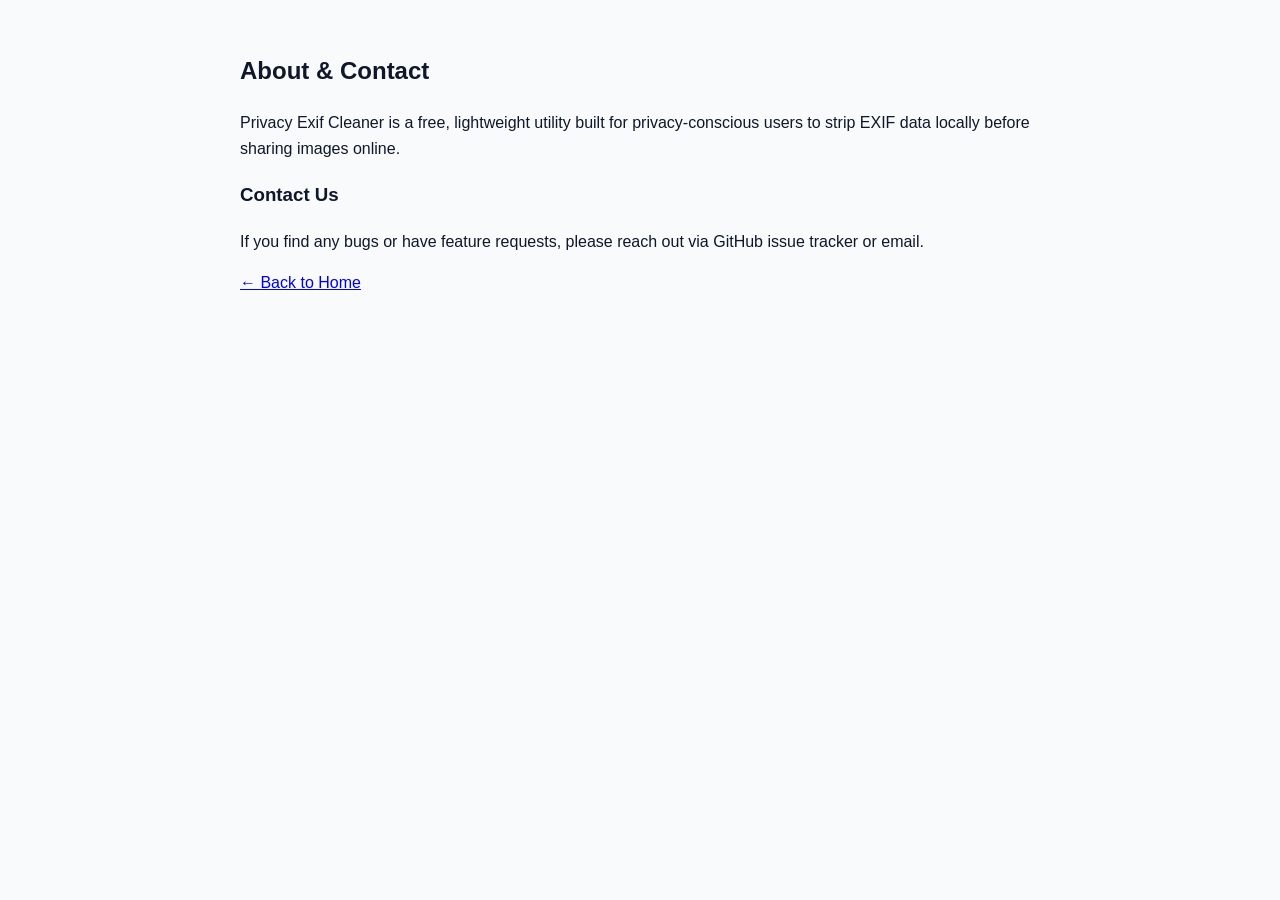
==== about.html @ 70813e0d "Add about.html for project information and contact" ====
<!DOCTYPE html>
<html lang="en">
<head>
  <meta charset="UTF-8">
  <title>About & Contact - Privacy Exif Cleaner</title>
  <link rel="stylesheet" href="style.css">
</head>
<body>
  <main class="container" style="padding-top: 2rem;">
    <h2>About & Contact</h2>
    <p>Privacy Exif Cleaner is a free, lightweight utility built for privacy-conscious users to strip EXIF data locally before sharing images online.</p>
    <h3>Contact Us</h3>
    <p>If you find any bugs or have feature requests, please reach out via GitHub issue tracker or email.</p>
    <p><a href="index.html">← Back to Home</a></p>
  </main>
</body>
</html>
---- style.css ----
:root {
  --primary-color: #2563eb;
  --bg-color: #f8fafc;
  --card-bg: #ffffff;
  --text-color: #0f172a;
  --border-color: #e2e8f0;
}

body {
  font-family: -apple-system, BlinkMacSystemFont, "Segoe UI", Roboto, Helvetica, Arial, sans-serif;
  background-color: var(--bg-color);
  color: var(--text-color);
  margin: 0;
  padding: 0;
  line-height: 1.6;
}

.container {
  max-width: 800px;
  margin: 0 auto;
  padding: 0 1rem;
}

header {
  background: var(--card-bg);
  border-bottom: 1px solid var(--border-color);
  padding: 1rem 0;
}

header h1 {
  font-size: 1.25rem;
  margin: 0;
}

nav a {
  color: #64748b;
  text-decoration: none;
  margin-right: 1rem;
  font-size: 0.9rem;
}

nav a:hover {
  color: var(--primary-color);
}

.hero {
  text-align: center;
  margin: 2rem 0;
}

.drop-zone {
  border: 2px dashed #94a3b8;
  border-radius: 8px;
  padding: 3rem 1rem;
  text-align: center;
  background: var(--card-bg);
  cursor: pointer;
  transition: border-color 0.2s;
}

.drop-zone:hover, .drop-zone.dragover {
  border-color: var(--primary-color);
  background: #eff6ff;
}

.drop-zone span {
  color: var(--primary-color);
  font-weight: bold;
}

.sub-text {
  font-size: 0.85rem;
  color: #64748b;
  margin-top: 0.5rem;
}

.hidden { display: none; }

.file-list {
  display: flex;
  flex-direction: column;
  gap: 1rem;
  margin-top: 1rem;
}

.file-item {
  background: var(--card-bg);
  border: 1px solid var(--border-color);
  padding: 1rem;
  border-radius: 6px;
  display: flex;
  justify-content: space-between;
  align-items: center;
  flex-wrap: wrap;
}

.download-btn {
  background: var(--primary-color);
  color: white;
  padding: 0.5rem 1rem;
  border-radius: 4px;
  text-decoration: none;
  font-weight: bold;
}

footer {
  margin-top: 4rem;
  padding: 2rem 0;
  border-top: 1px solid var(--border-color);
  text-align: center;
  font-size: 0.85rem;
  color: #64748b;
}
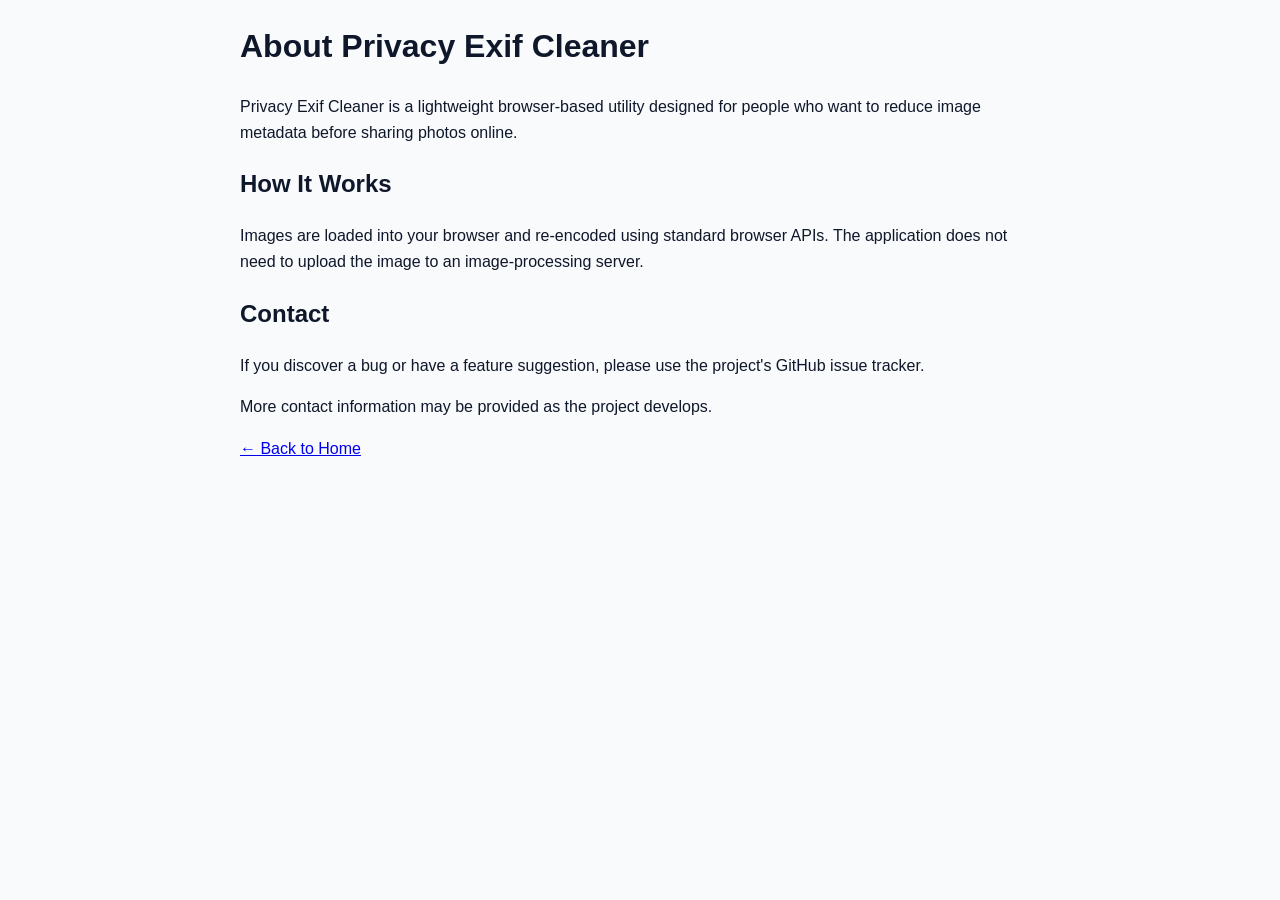
==== commit 39a6da10: "Revise About page with detailed information Updated the About page content to provide more detailed " ====
--- a/about.html
+++ b/about.html
@@ -2,16 +2,45 @@
 <html lang="en">
 <head>
   <meta charset="UTF-8">
+  <meta name="viewport" content="width=device-width, initial-scale=1.0">
   <title>About & Contact - Privacy Exif Cleaner</title>
+  <meta name="robots" content="index, follow">
   <link rel="stylesheet" href="style.css">
 </head>
+
 <body>
-  <main class="container" style="padding-top: 2rem;">
-    <h2>About & Contact</h2>
-    <p>Privacy Exif Cleaner is a free, lightweight utility built for privacy-conscious users to strip EXIF data locally before sharing images online.</p>
-    <h3>Contact Us</h3>
-    <p>If you find any bugs or have feature requests, please reach out via GitHub issue tracker or email.</p>
-    <p><a href="index.html">← Back to Home</a></p>
-  </main>
+
+<main class="container page">
+
+  <h1>About Privacy Exif Cleaner</h1>
+
+  <p>
+    Privacy Exif Cleaner is a lightweight browser-based utility designed for
+    people who want to reduce image metadata before sharing photos online.
+  </p>
+
+  <h2>How It Works</h2>
+
+  <p>
+    Images are loaded into your browser and re-encoded using standard browser
+    APIs. The application does not need to upload the image to an image-processing
+    server.
+  </p>
+
+  <h2>Contact</h2>
+
+  <p>
+    If you discover a bug or have a feature suggestion, please use the project's
+    GitHub issue tracker.
+  </p>
+
+  <p>
+    More contact information may be provided as the project develops.
+  </p>
+
+  <p><a href="index.html">← Back to Home</a></p>
+
+</main>
+
 </body>
 </html>
--- a/style.css
+++ b/style.css
@@ -1,24 +1,38 @@
 :root {
   --primary-color: #2563eb;
+  --primary-hover: #1d4ed8;
   --bg-color: #f8fafc;
   --card-bg: #ffffff;
   --text-color: #0f172a;
-  --border-color: #e2e8f0;
+  --muted-color: #64748b;
+  --border-color: #cbd5e1;
+  --success-color: #15803d;
+  --error-color: #b91c1c;
+}
+
+* {
+  box-sizing: border-box;
 }
 
 body {
-  font-family: -apple-system, BlinkMacSystemFont, "Segoe UI", Roboto, Helvetica, Arial, sans-serif;
-  background-color: var(--bg-color);
+  font-family:
+    -apple-system,
+    BlinkMacSystemFont,
+    "Segoe UI",
+    Roboto,
+    Helvetica,
+    Arial,
+    sans-serif;
+
+  background: var(--bg-color);
   color: var(--text-color);
   margin: 0;
-  padding: 0;
   line-height: 1.6;
 }
 
 .container {
-  max-width: 800px;
+  width: min(100% - 2rem, 800px);
   margin: 0 auto;
-  padding: 0 1rem;
 }
 
 header {
@@ -27,15 +41,29 @@
   padding: 1rem 0;
 }
 
+.header-inner {
+  display: flex;
+  align-items: center;
+  justify-content: space-between;
+  gap: 1rem;
+}
+
 header h1 {
-  font-size: 1.25rem;
-  margin: 0;
+  font-size: 1.2rem;
+  margin: 0;
+  white-space: nowrap;
+}
+
+nav {
+  display: flex;
+  flex-wrap: wrap;
+  justify-content: flex-end;
+  gap: 0.8rem;
 }
 
 nav a {
-  color: #64748b;
+  color: var(--muted-color);
   text-decoration: none;
-  margin-right: 1rem;
   font-size: 0.9rem;
 }
 
@@ -45,36 +73,133 @@
 
 .hero {
   text-align: center;
-  margin: 2rem 0;
+  padding: 3rem 0 2rem;
+}
+
+.hero h2 {
+  font-size: clamp(1.8rem, 5vw, 2.6rem);
+  line-height: 1.25;
+  margin: 0 auto 1.2rem;
+  max-width: 700px;
+}
+
+.description {
+  color: #334155;
+  font-size: 1.05rem;
+  max-width: 650px;
+  margin: 0 auto 1rem;
+}
+
+.privacy-badge {
+  display: inline-block;
+  color: var(--success-color);
+  font-weight: 600;
+  margin: 0;
 }
 
 .drop-zone {
+  background: var(--card-bg);
   border: 2px dashed #94a3b8;
-  border-radius: 8px;
+  border-radius: 12px;
   padding: 3rem 1rem;
   text-align: center;
-  background: var(--card-bg);
   cursor: pointer;
-  transition: border-color 0.2s;
-}
-
-.drop-zone:hover, .drop-zone.dragover {
+  transition:
+    border-color 0.2s,
+    background-color 0.2s;
+}
+
+.drop-zone:hover,
+.drop-zone.dragover,
+.drop-zone:focus {
   border-color: var(--primary-color);
   background: #eff6ff;
-}
-
-.drop-zone span {
+  outline: none;
+}
+
+.upload-icon {
+  font-size: 2.2rem;
+  font-weight: bold;
   color: var(--primary-color);
-  font-weight: bold;
+}
+
+.upload-main {
+  font-size: 1.15rem;
+  font-weight: 600;
+  margin: 0.5rem 0 0;
+}
+
+.upload-or {
+  margin: 0.2rem 0;
+  color: var(--muted-color);
+}
+
+.browse-button,
+.download-btn {
+  display: inline-block;
+  background: var(--primary-color);
+  color: white;
+  border: 0;
+  border-radius: 6px;
+  padding: 0.65rem 1.1rem;
+  font-weight: 600;
+  cursor: pointer;
+  text-decoration: none;
+}
+
+.browse-button:hover,
+.download-btn:hover {
+  background: var(--primary-hover);
 }
 
 .sub-text {
   font-size: 0.85rem;
-  color: #64748b;
-  margin-top: 0.5rem;
-}
-
-.hidden { display: none; }
+  color: var(--muted-color);
+  margin-top: 1rem;
+}
+
+.status {
+  min-height: 1.5rem;
+  margin: 1rem 0;
+  text-align: center;
+  font-size: 0.9rem;
+}
+
+.status.success {
+  color: var(--success-color);
+}
+
+.status.error {
+  color: var(--error-color);
+}
+
+.hidden {
+  display: none !important;
+}
+
+.preview-section {
+  margin-top: 2rem;
+}
+
+.section-heading {
+  display: flex;
+  justify-content: space-between;
+  align-items: center;
+  gap: 1rem;
+}
+
+.section-heading h3 {
+  margin: 0;
+}
+
+.clear-button {
+  border: 1px solid var(--border-color);
+  background: white;
+  color: var(--text-color);
+  border-radius: 6px;
+  padding: 0.45rem 0.8rem;
+  cursor: pointer;
+}
 
 .file-list {
   display: flex;
@@ -86,21 +211,23 @@
 .file-item {
   background: var(--card-bg);
   border: 1px solid var(--border-color);
+  border-radius: 8px;
   padding: 1rem;
-  border-radius: 6px;
-  display: flex;
-  justify-content: space-between;
-  align-items: center;
-  flex-wrap: wrap;
+}
+
+.file-name {
+  font-weight: 600;
+  word-break: break-word;
+}
+
+.file-info {
+  color: var(--muted-color);
+  font-size: 0.85rem;
+  margin: 0.25rem 0 0.8rem;
 }
 
 .download-btn {
-  background: var(--primary-color);
-  color: white;
-  padding: 0.5rem 1rem;
-  border-radius: 4px;
-  text-decoration: none;
-  font-weight: bold;
+  font-size: 0.9rem;
 }
 
 footer {
@@ -109,5 +236,34 @@
   border-top: 1px solid var(--border-color);
   text-align: center;
   font-size: 0.85rem;
-  color: #64748b;
-}
+  color: var(--muted-color);
+}
+
+@media (max-width: 650px) {
+
+  .header-inner {
+    display: block;
+  }
+
+  header h1 {
+    margin-bottom: 0.7rem;
+  }
+
+  nav {
+    justify-content: flex-start;
+    gap: 0.6rem;
+  }
+
+  nav a {
+    font-size: 0.82rem;
+  }
+
+  .hero {
+    padding-top: 2rem;
+  }
+
+  .drop-zone {
+    padding: 2.5rem 1rem;
+  }
+
+}
